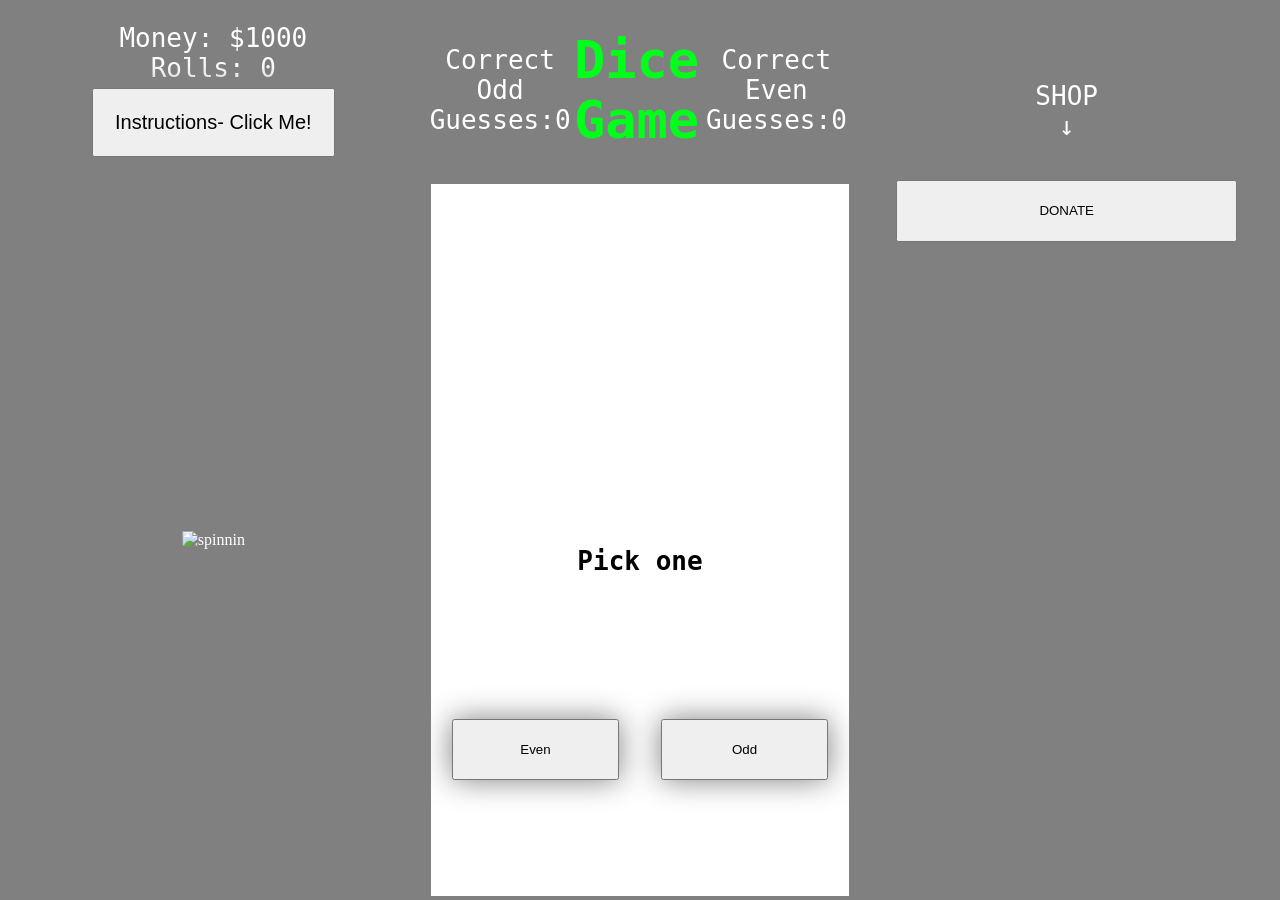
==== index.html @ e1bf3908 "Add files via upload" ====
<!DOCTYPE html>
<html lang="en">
<head>
    <meta charset="UTF-8">
    <meta name="viewport" content="width=device-width, initial-scale=1.0">
    <title>Dice game</title>
   <link rel="stylesheet" href="game.css">
   <link rel="icon" href="https://encrypted-tbn0.gstatic.com/images?q=tbn:ANd9GcQL4BSMSkmfn-sXLspF07U6sqodLo04GTuczA&s">

   <script src="script.js" async></script>
</head>
<body>
   <div id="con">
    <header id="title">
        <p id="codd" class="f"></p>
        <h1 class="f">Dice Game</h1>
       
        <p id="ceven" class="f"></p>
    </header>
   

    <div id="details">
        <p id="money" class="f"></p>
        <p id="rolls" class="f"></p>
       <button id="link" style="margin-top: 5px;"> <p style="color:black;  font-size: 1.5em;" id="l">Instructions- Click Me!</p></button>

    </div>
    <div id="right">
        <p style="margin-top: 10%;"class="f">SHOP<br>
            ↓<br>
        </p>
    </div>
    <div id="shop" class="f">
        <button class="buy" onclick="bgc()" id="bgc"  class="f">New Background Color: 10 ODD ROLLS</button>
        <button class="buy" onclick="music()" id="music"  class="f">Background Music: 15 EVEN ROLLS</button>
        <button class="buy" onclick="doubl()" id="double"  class="f">Double Current Correct rolls: $10000</button>
        <button class="buy" onclick="donate()" id="donate"  class="f">DONATE</button>
    </div>
    <div id="roll">
        <p id="number"  class="f"></p>
        <p id="cc"> <span style="color: black; border:1px solid black" id="num1"></span> + <span style="color: black;" id="num2"></span></p>
        <p id="bad" class="f"></p>
        

       
   <h2 style="color: black;" id="rolling"  class="f" >Pick one</h2>
    <button id="reset" onclick="resee()"  class="f">Reset</button>
    <div id="guess">
    <button class="button" onclick="even()" id="even"  class="f">Even</button>
    <button class="button" onclick="odd()" id="odd"  class="f">Odd</button>
    </div>
    </div>
    <div id="a">
    
    <img src="https://media1.tenor.com/m/hOyuiw6KQIEAAAAC/wealth.gif" alt="spinnin" id="d">
</div>
    <!-- <img src="sorry-temporarily-out-of-stock-sign-vector.jpg" alt="Sorry out of stock" id="s"> -->
    
     </div>

    
   </div> 
   
   <div id="in">
    <h2>Instructions</h2>
    <p>Click even or odd when you click it will roll a die 2-12 </p>
    <p>If you click odd and roll an odd number you’ll earn 20% of your money and get a correct odd roll which can be used  in the shop, if you guess odd and roll an even you’ll lose 10% of your money
       <br> The same principle applies to even roll.
        </p> <br>

        <p>There’s a 1/40 chance to lose half your money</p><br>
        <p>Shop values: <br>
            1.5k dollars for music <br>
            2k for background colors <br>
            6k for double correct rolls <br>
            </p>
            <p>Note: Refreshing resets everything!</p><br>
            <button id="clos"><h3  style="color:black">Click here to close instructions</h3></button>
</div>

   <audio src="cartoon-fail-trumpet-278822.mp3" id="fail"></audio>
   <audio src="yay-6326.mp3" id="yay"></audio>
   
 

   <!--Background Music-->
   <audio src="sad-dramatic-piano-sad-alone-drama-262415.mp3" id="backgroundMusic"></audio>
   <audio src="spa-massage-music-relaxation-healing-chill-background-intro-304093.mp3" id="spa"></audio>
   <audio src="horror-background-music-302076.mp3" id="horror"></audio>
   <audio src="chill-vibes-lofi-chill-hiphop-background-music-304596.mp3" id="chill"></audio>
   <audio src="corporate-technology-background-music-303079.mp3" id="corp"></audio>


  
</body>
</html>
---- game.css ----
*{
    padding:0;
    margin:0;
    box-sizing: border-box;
    color: white;
    filter:blur(0px);
    max-height: 100vh;
    max-width: 100vw;
}
body{
    background-color: gray;
}
h1:hover{
    padding: 10px;
    padding-left: 30px;
    padding-right: 30px;
    box-shadow: 0 0 10px black;
}
h2{
    font-size: 2em;
}
#con{
    display: grid;
    grid-template-columns: 1fr 1fr 1fr;
    grid-template-rows: 1fr 3fr 1fr;
    width: 100vw;
    height:100vh;
    /* max-height:fit-content;
    max-width: 100vw;
    max-height: 100vh; */
    background-color: gray;
    
}
#roll{
    grid-column: 2;
    grid-row: 2/4;
    background-color: white;
    text-align: center;
    /* margin-left: auto;
    margin-right: auto; */
    /* max-height: 100%; */
    margin: auto;
    
    height: 99%;
    width: 98%;
    display:grid;
    grid-template-columns: 2fr 2fr 2fr;
    grid-template-rows: 2fr 1fr 2fr;
    justify-content: center;
  align-items: center;
}
#rolling{
    grid-row: 2;
    grid-column: 2;
    margin-top: 30%;

    
}
.f{
    font-family:cursive;
    font-family:'Trebuchet MS', 'Lucida Sans Unicode', 'Lucida Grande', 'Lucida Sans', Arial, sans-serif;
    font-family:Impact, Haettenschweiler, 'Arial Narrow Bold', sans-serif;
    font-family: monospace;
}
#r{
    display: flex;
    align-content: center;
    justify-content: center;
}
#title{
    grid-row: 1;
    z-index: 2;
    text-align: center;
    color: white;
/* background-color: gray; */
width: 100%;
display: flex;
justify-content: center;
  align-items: center;
  margin-left: auto;
  margin-right: auto;
  min-height: 100px;
  font-size: 2em;

}
h1{
    color: rgb(0, 255, 26);
    transition-property: all;
    transition-duration: 3s;
}
#details{
    background-color: gray;
    grid-column: 1;
    grid-row: 1;
    color: white;
    font-size: 2em;
   text-align: center;
    align-content: center;
    justify-content: center;
}
#number{
    font-size: 3em;
    grid-row: 1;
    grid-column: 2;
    color: black;
}
#guess{
    display: flex;
    align-content: center;
    justify-content: center;
    grid-row: 3;
    grid-column: 1/4;
}
.button{
    
    width: 100%;
   margin: 5%;
    margin-bottom: 10%;
    padding-left: 10%;
    padding-right: 10%;
    min-width: 10px;
}

button:active{
    background-color: greenyellow;
}
button{
    text-align: center;
    padding: 5%;
    box-shadow: 0 0 30px gray;
    color:black;
    word-wrap: break-word;
}

#right{
    background-color: gray;
    grid-column: 3;
    grid-row: 1;
    color: white;
    font-size: 2em;
   text-align: center;
    align-content: center;
    justify-content: center;
}
#a{
    grid-row: 2/4;
    grid-column: 1;
    width: 100%;
    height:100%;
    background-color: gray;
    text-align: center;
    justify-content: center;
    align-content: center;
    margin-left: auto;
    margin-right: auto;
}
#d{
    width: 90%;
    height:90%;
    /* filter:blur(4px); */
}
#d input{
    height: 13%;
    text-align: center;
}
#d tr{
    align-content: center;
    justify-content: center;
    background-color: white;
    color: black;
}
#bad{
    font-size: 2em;
    color:red;
    margin-bottom: 40%;
    grid-row: 2;
    grid-column: 1/4;
    
}
#s{
    grid-row: 2/4;
    grid-column: 3;
    width: 100%;
    height:100%;
    outline: 1px solid black;
}
#shop{
    grid-column: 3;
    grid-row: 2/5;
    background-color: gray;
    color: white;
    font-size: 2em;
   text-align: center;
    justify-content: center;
}
#shop button{
    width:80%;
    box-shadow: 0 0 30px gray;
    transition-property: all;
    margin-bottom: 10px;
    justify-content: center;
    justify-self: center;
}
.link{
display: none;
}
#cc{
    font-size: 3em;
    color: black;
    grid-column: 2;
    grid-row: 1;
    display: none;
}
#num1{
    border:1px solid black;
}
#num2{
    border:1px solid black
}
#in{
    background-color: rgb(59, 59, 59);
    color: white;
    text-align: center;
    grid-column: 2;
    grid-row: 2/4;
    width:40%;
    height: 550px;
  
    /* margin-left: auto;
    margin-right: auto;
    margin-top: 5%; */
    padding-left: 8px;
    padding-right: 8px;
    padding-top: 10px;
    font-size: 1.4em;
    border-radius: 10px;
    display: none;
    position: relative;
    top: -600px;
    left:31%;
    z-index: 2;
}
@media only screen and (max-width: 600px){
    *{
        font-size: smaller;
}
#codd{
    font-size: small;
}
#ceven{
    font-size: small;
}
p{
    font-size: small;
}
#details{
    font-size: small;
}
#right{
    font-size: small;
}
#l{
    font-size: small;
}
/* #d{
    display: none;
} */
}
@media only screen and (max-width:950px) {
    #in{
        font-size: smaller;
    }
    
}
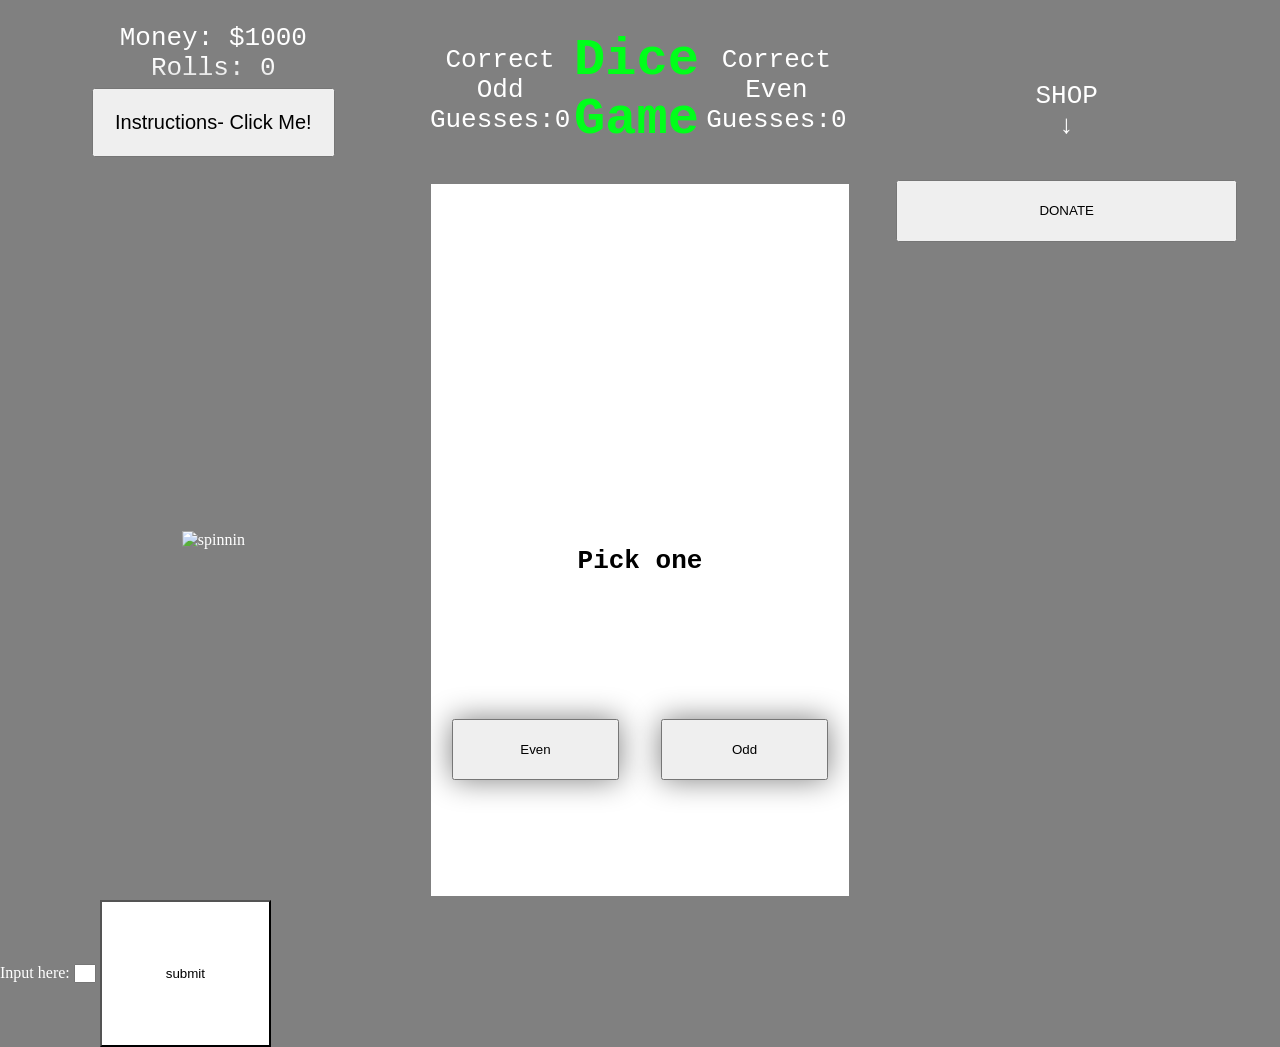
==== commit 93863772: "Update index.html" ====
--- a/index.html
+++ b/index.html
@@ -13,7 +13,7 @@
    <div id="con">
     <header id="title">
         <p id="codd" class="f"></p>
-        <h1 class="f">Dice Game</h1>
+        <h1 class="f" id="titlee">Dice Game</h1>
        
         <p id="ceven" class="f"></p>
     </header>
@@ -52,7 +52,7 @@
     </div>
     <div id="a">
     
-    <img src="https://media1.tenor.com/m/hOyuiw6KQIEAAAAC/wealth.gif" alt="spinnin" id="d">
+    <img src="https://media.gettyimages.com/id/129311984/photo/studio-shot-of-young-with-thumbs-up.jpg?s=612x612&w=gi&k=20&c=came5RWwGYjwQphVqCJOSBRPlzYl7fb8pWthhDpYtbk=" alt="spinnin" id="d">
 </div>
     <!-- <img src="sorry-temporarily-out-of-stock-sign-vector.jpg" alt="Sorry out of stock" id="s"> -->
     
@@ -60,7 +60,16 @@
 
     
    </div> 
-   
+   <div id="cap">
+
+    <p id="aaa"></p>
+
+    <label for="numw">Input here:</label>
+   <select name="numw" id="numw">
+  
+   </select>
+   <button type="submit" id="sub" onclick="check()" style="background-color: white; box-shadow:none;">submit</button>
+   </div>
    <div id="in">
     <h2>Instructions</h2>
     <p>Click even or odd when you click it will roll a die 2-12 </p>
@@ -93,4 +102,4 @@
 
   
 </body>
-</html>+</html>
